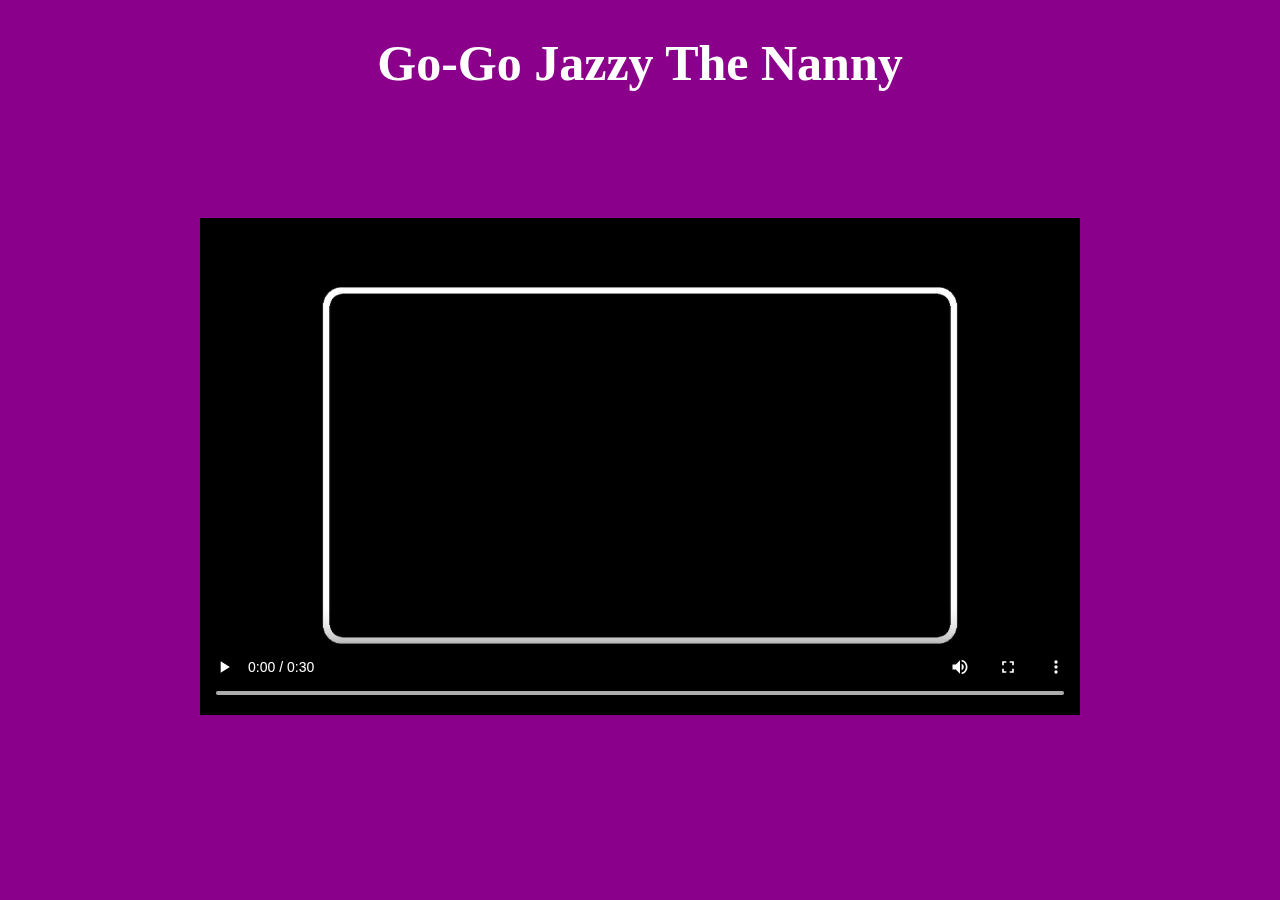
==== index.html @ 8469ceff "Update index.html" ====
<!DOCTYPE html>
<html>
<head>
<title>Jazz</title>
   <link rel="stylesheet" type="text/css" href="stylesheet.css">
</head>
<body>

   <center><h1 style="color:white;">Go-Go Jazzy The Nanny</h1></center>


   

<br>
<br>
<br>
<br>
<br>
   <center><video width="880" height="500" controls autoplay controls loop></cente>
  <source src="blankvideo.mp4" type="video/mp4">


</body>
</html>
---- stylesheet.css ----
body {
    background-color:#8B008B;
}

h1 {
    font-size: 50px;
}
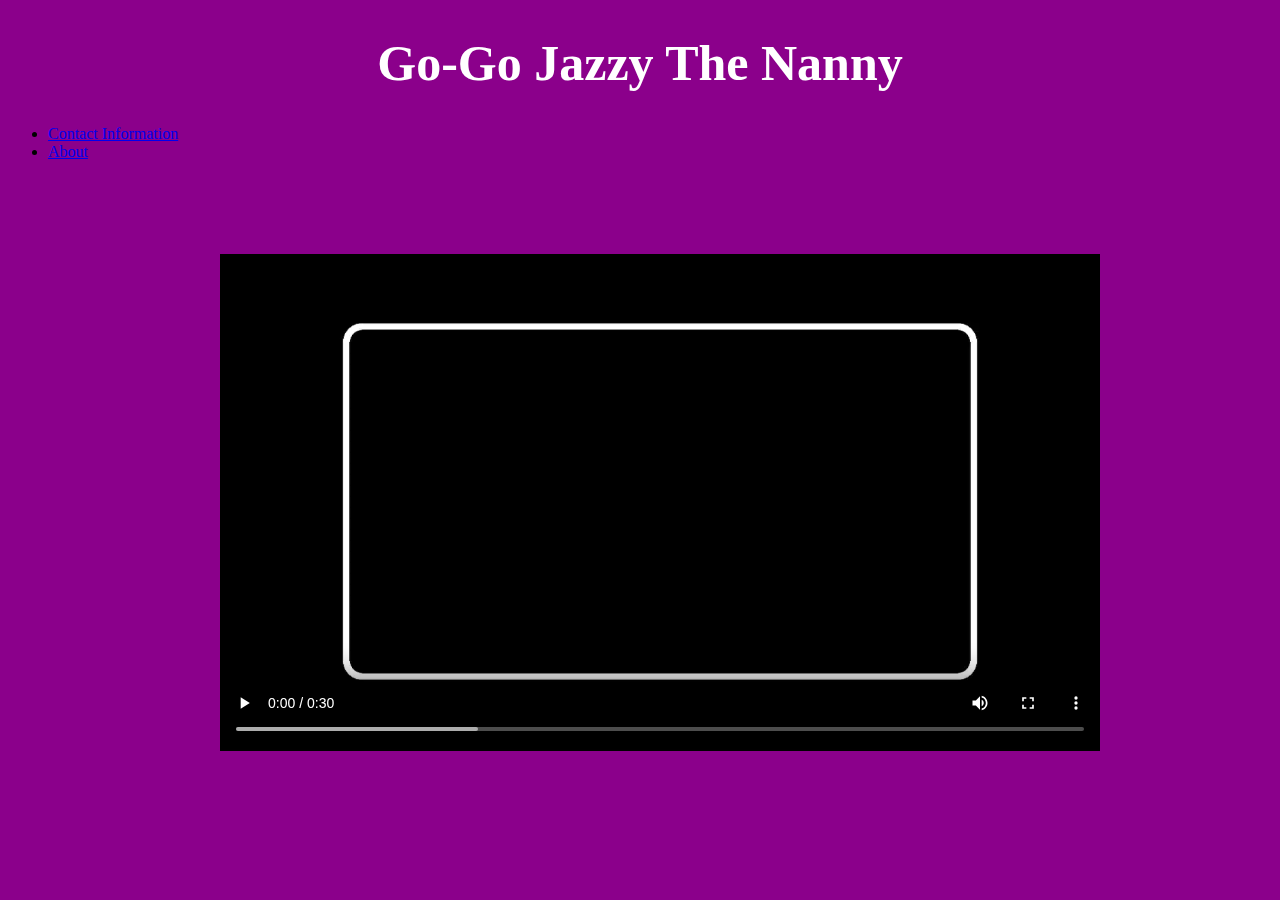
==== commit 80ae9ab5: "Update index.html" ====
--- a/index.html
+++ b/index.html
@@ -7,7 +7,9 @@
 <body>
 
    <center><h1 style="color:white;">Go-Go Jazzy The Nanny</h1></center>
-
+<ul style="text-align: left;">
+  <li><a href="contact.html">Contact Information</a></li>
+   <li><a href="aboutme.html">About</a></li>
 
    
 
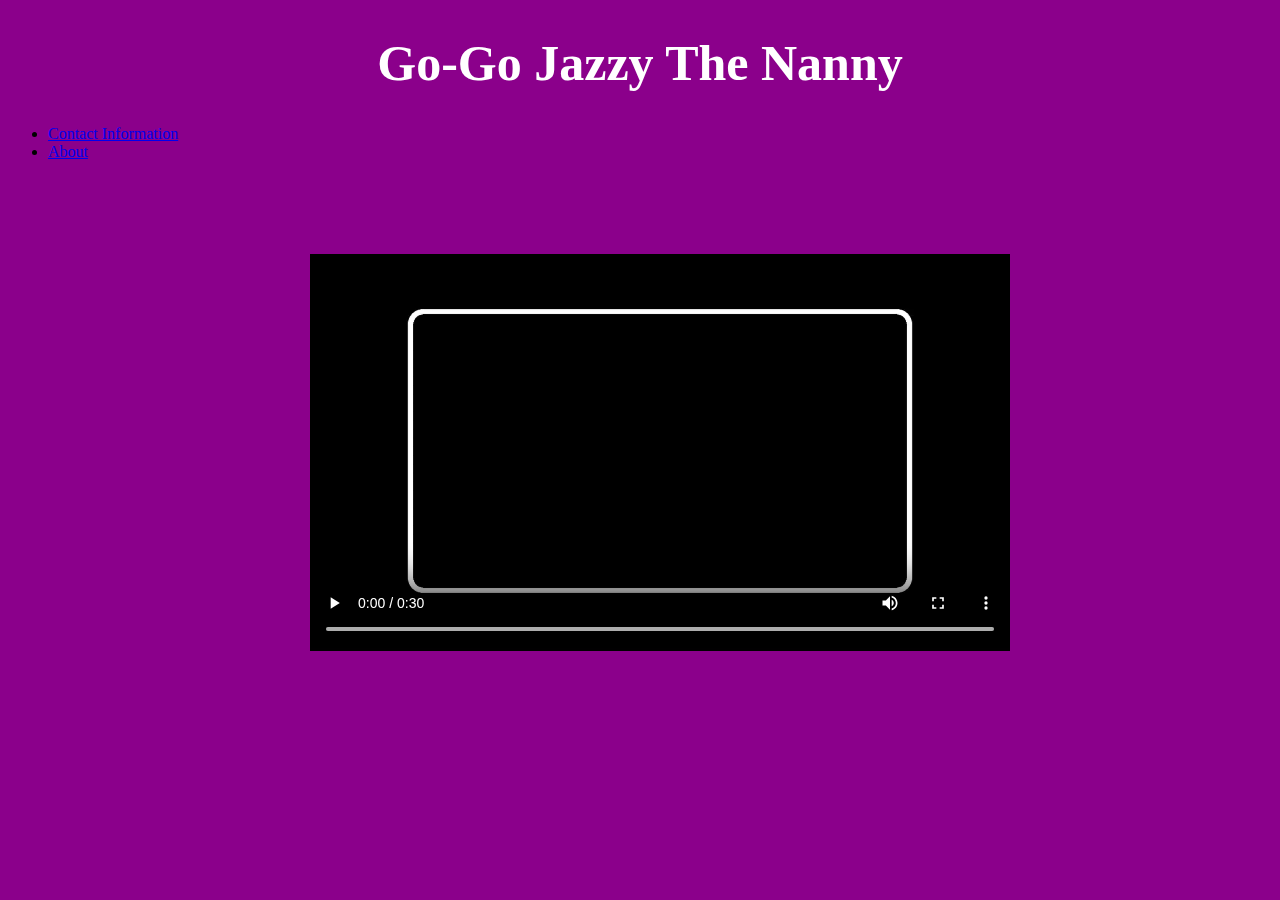
==== commit ce092155: "Update index.html" ====
--- a/index.html
+++ b/index.html
@@ -18,7 +18,7 @@
 <br>
 <br>
 <br>
-   <center><video width="880" height="500" controls autoplay controls loop></cente>
+   <center><video width="700" height="400" controls autoplay controls loop></cente>
   <source src="blankvideo.mp4" type="video/mp4">
 
 
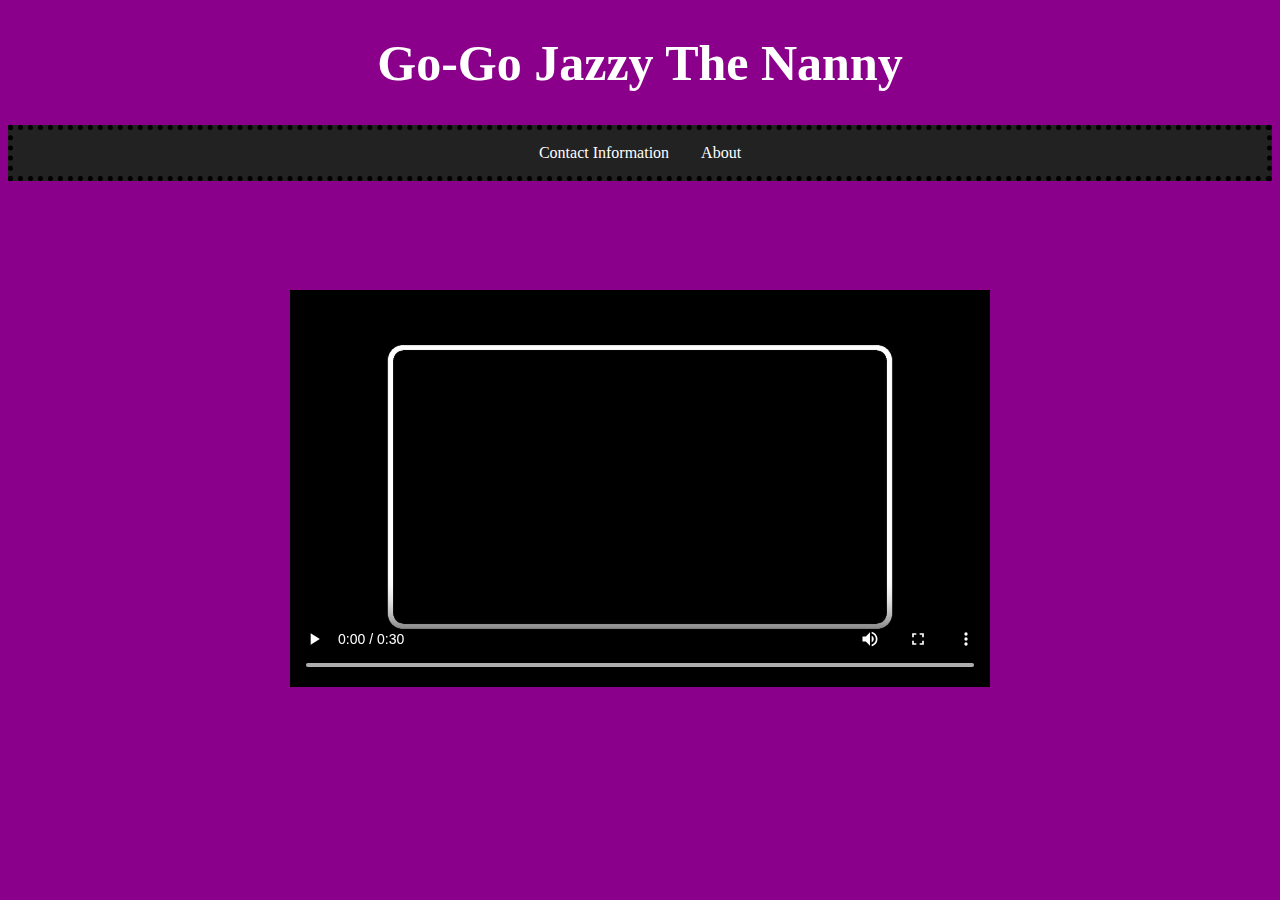
==== commit a6fe7e84: "Update index.html" ====
--- a/index.html
+++ b/index.html
@@ -10,6 +10,8 @@
 <ul style="text-align: left;">
   <li><a href="contact.html">Contact Information</a></li>
    <li><a href="aboutme.html">About</a></li>
+   
+   </ul>
 
    
 
--- a/stylesheet.css
+++ b/stylesheet.css
@@ -6,3 +6,69 @@
     font-size: 50px;
 }
 
+/*everything below is for the menu bar*/
+
+ul{
+ list-style-type; 44px;
+ padding: 0;
+ overflow: hidden;
+ background-color: white; 
+ border: 5px dotted;
+ float: center;
+ 
+}
+
+p {
+ color: black;
+	font-family: "Impact";
+	font-size: 25px;
+ margin: auto;
+ margin: 10px 150px 10px 150px
+}
+ 
+nav li {
+	display: inline-block;
+}
+ 
+nav ul {
+	text-align: left;
+}
+ 
+nav.block-element ul {
+	display: block;
+	margin: auto;
+	width: 50%;
+} 
+ 
+ul {
+	list-style-type: none;
+	overflow: hidden;
+	background-color: #222;
+ text-align: center;
+ text-align: center;
+ display:flex;
+ justify-content: center;
+}
+li {
+	float: left;
+}
+
+li a {
+	display: inline-block;
+	color: white;
+	text-align: right;
+	padding: 14px 16px;
+	text-decoration: none;
+}
+li a:hover {
+	background-color: #999;
+}
+li{
+}
+li a {
+display: inline-block;
+color: white;
+text-align: right;
+padding: 25px
+text-decoration: none;
+}
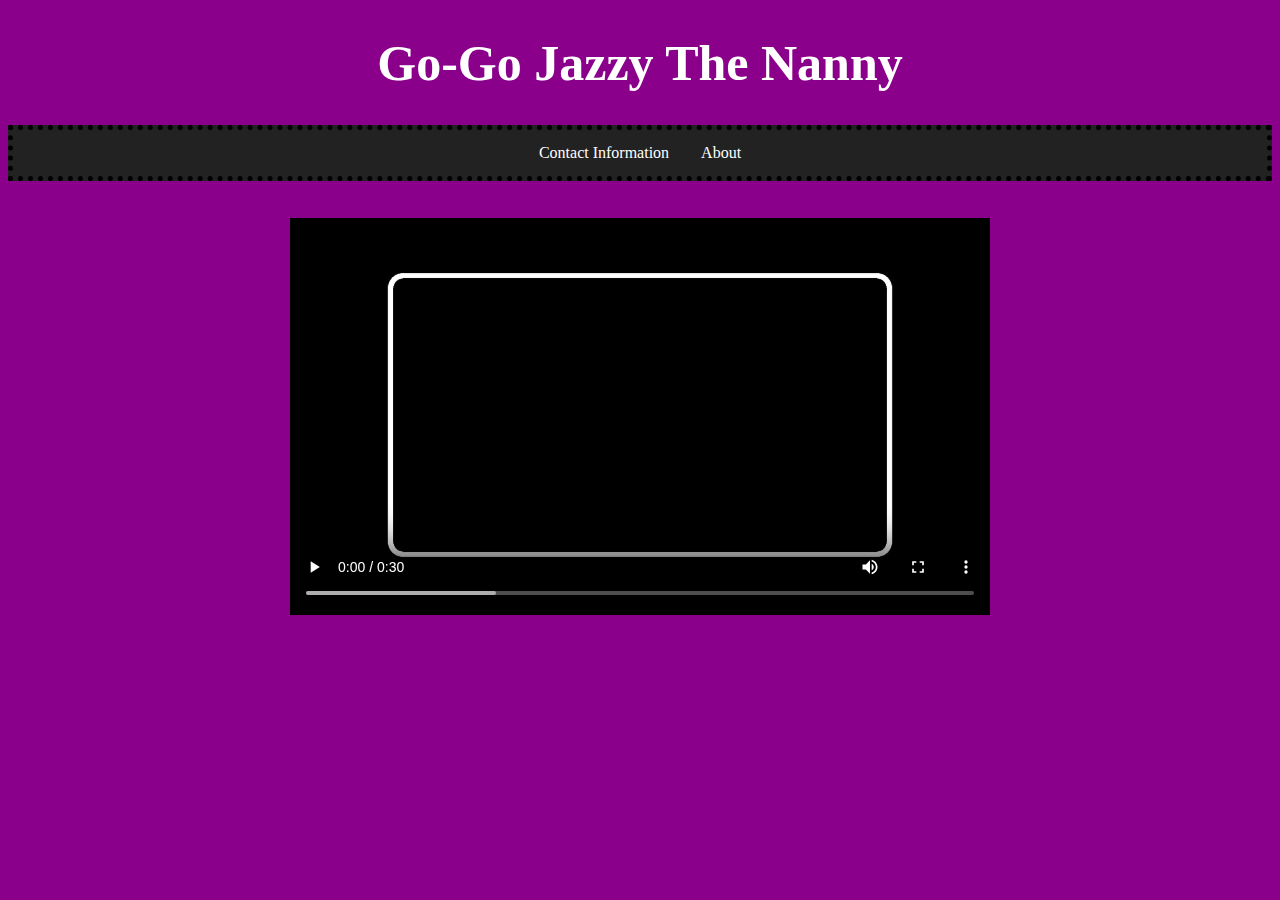
==== commit e9c6fd8b: "Update index.html" ====
--- a/index.html
+++ b/index.html
@@ -16,10 +16,7 @@
    
 
 <br>
-<br>
-<br>
-<br>
-<br>
+
    <center><video width="700" height="400" controls autoplay controls loop></cente>
   <source src="blankvideo.mp4" type="video/mp4">
 
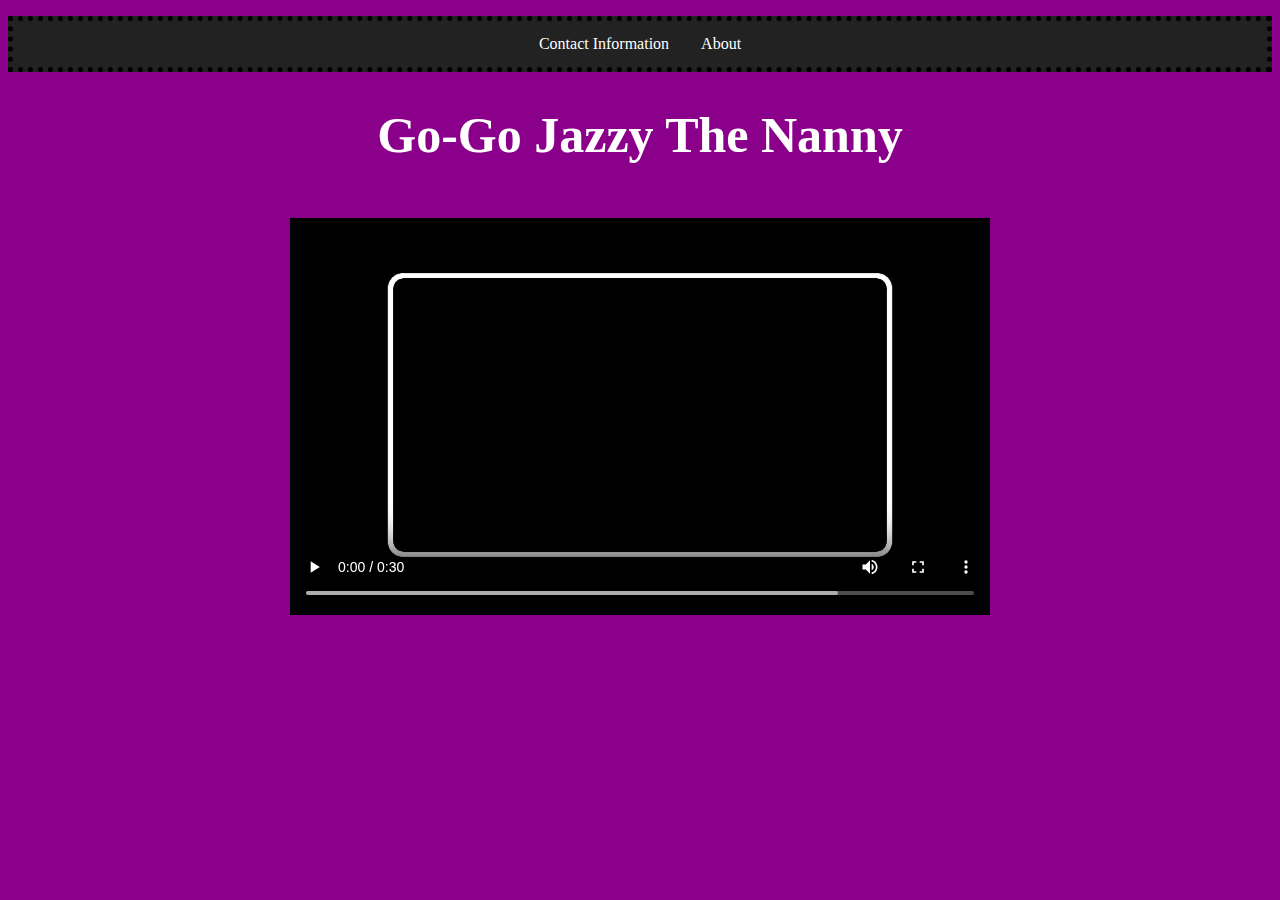
==== commit 67309ba0: "Update index.html" ====
--- a/index.html
+++ b/index.html
@@ -6,14 +6,13 @@
 </head>
 <body>
 
-   <center><h1 style="color:white;">Go-Go Jazzy The Nanny</h1></center>
+ 
 <ul style="text-align: left;">
   <li><a href="contact.html">Contact Information</a></li>
    <li><a href="aboutme.html">About</a></li>
    
    </ul>
-
-   
+  <center><h1 style="color:white;">Go-Go Jazzy The Nanny</h1></center>
 
 <br>
 
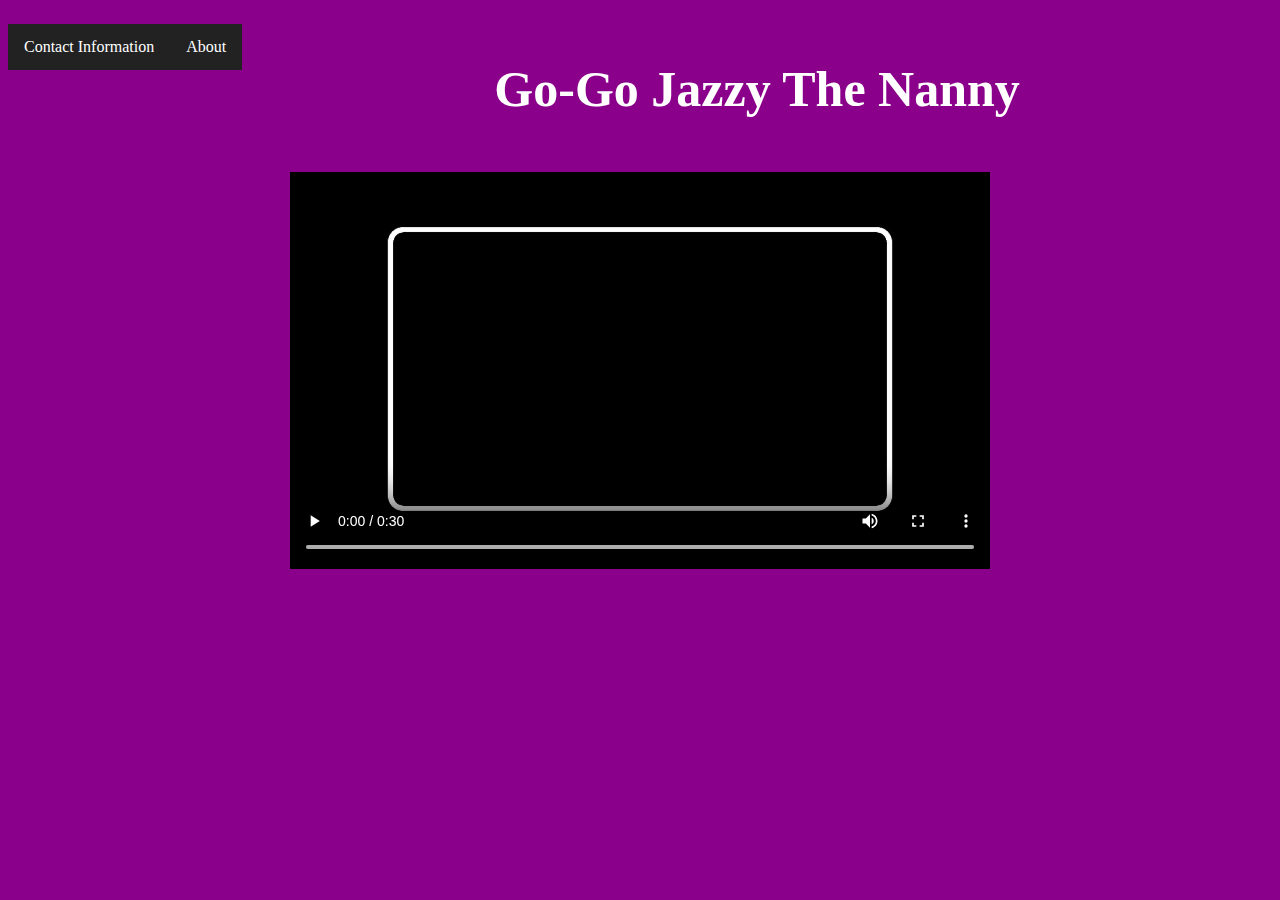
==== commit 9ff1aebc: "Update index.html" ====
--- a/index.html
+++ b/index.html
@@ -12,6 +12,7 @@
    <li><a href="aboutme.html">About</a></li>
    
    </ul>
+   <br>
   <center><h1 style="color:white;">Go-Go Jazzy The Nanny</h1></center>
 
 <br>
--- a/stylesheet.css
+++ b/stylesheet.css
@@ -13,8 +13,7 @@
  padding: 0;
  overflow: hidden;
  background-color: white; 
- border: 5px dotted;
- float: center;
+ float: left;
  
 }
 
@@ -72,3 +71,4 @@
 padding: 25px
 text-decoration: none;
 }
+/*Everything above this comment is fo the Navigation bar*/
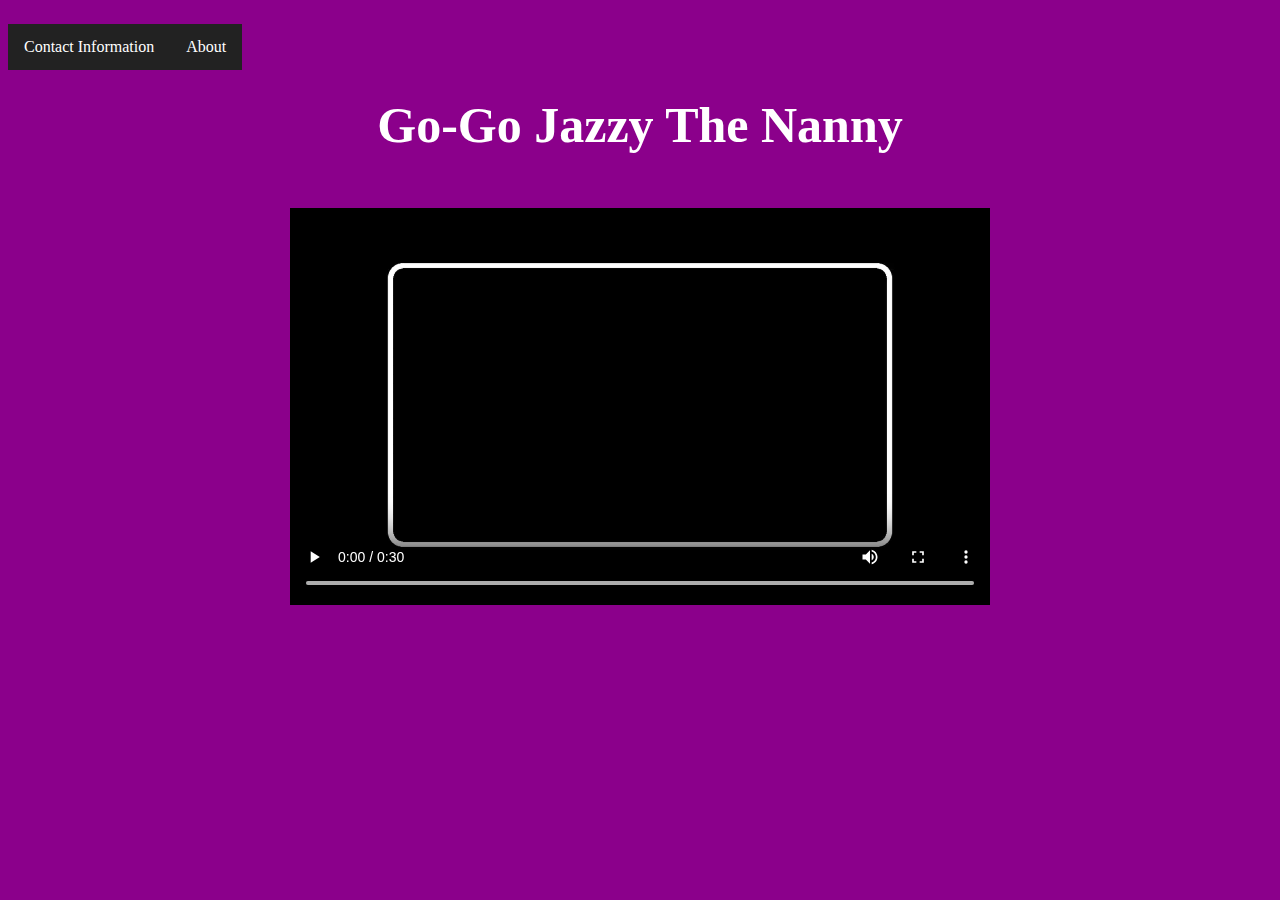
==== commit f49d4ae7: "Update index.html" ====
--- a/index.html
+++ b/index.html
@@ -13,6 +13,8 @@
    
    </ul>
    <br>
+   <br>
+   <br>
   <center><h1 style="color:white;">Go-Go Jazzy The Nanny</h1></center>
 
 <br>
